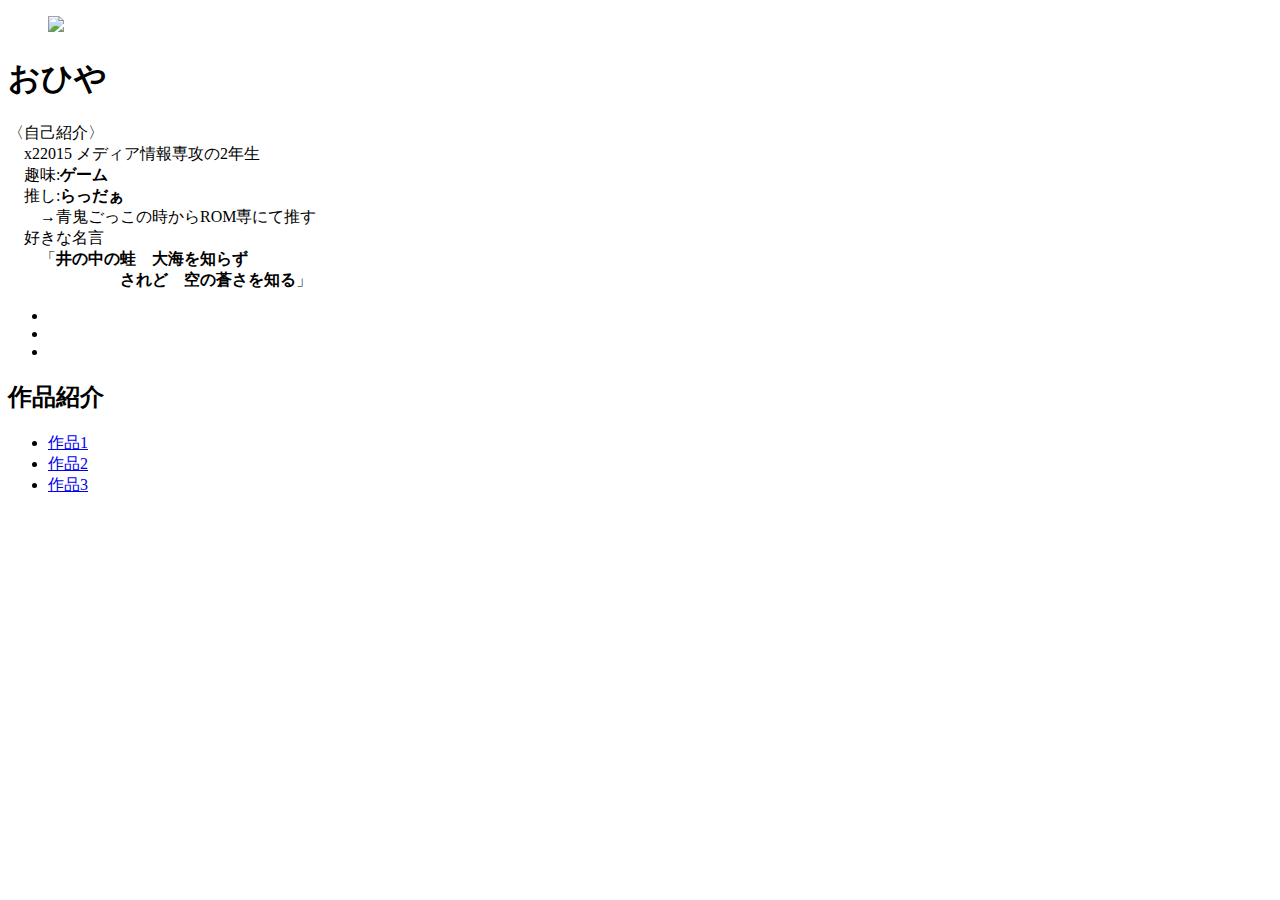
==== index.html @ e809bf5b "Update index.html" ====
<!DOCTYPE html>
<html lang="ja">
<head>
  <meta charset="UTF-8">
  <meta http-equiv="X-UA-Compatible" content="IE=edge">
  <meta name="viewport" content="width=device-width, initial-scale=1.0">
  <meta name="robots" content="noindex,nofollow">
  <link rel="stylesheet" href="01.css">
  <link rel="stylesheet" href="https://unpkg.com/@phosphor-icons/web@2.0.3/src/bold/style.css">
  <title>x22015_018</title>
</head>
<body>
    <main>
        <div class="my-photo">
            <figure>
                <img src="zira-ti.png">
                <span class="circle1"></span>
                <span class="circle2"></span>
                <span class="circle3"></span>
              </figure>
            
        </div>
        <h1 class="my-name">おひや</h1>
        <p class="my-texts">
            〈自己紹介〉<br>
            　x22015 メディア情報専攻の2年生<br>
            　趣味:<strong>ゲーム</strong><br>
            　推し:<strong>らっだぁ</strong><br>
            　　→青鬼ごっこの時からROM専にて推す<br>
            　好きな名言<br>
            　　「<strong>井の中の蛙　大海を知らず</strong><br>
            　　　　　　　<strong>されど　空の蒼さを知る</strong>」
        </p>
        <ul class="my-social">
            <li><a href="mailto:x22015xx@aitech.ac.jp"target="_blank"><i class="ph-bold ph-paper-plane-tilt"></i></a></li>
            <li><a href="https://twitter.com/Ohiya_water0707"target="_blank"><i class="ph-bold ph-twitter-logo"></i></a></li>
            <li><a href="https://www.instagram.com/ohiya_oyu0707/"target="_blank"><i class="ph-bold ph-instagram-logo"></i></a></li>
        </ul>
        <section class="my-works">
            <h2>作品紹介</h2>
            <ul class="works-list">
                <li><a href="https://example.com/work1" target="_blank">作品1</a></li>
                <li><a href="https://example.com/work2" target="_blank">作品2</a></li>
                <li><a href="https://example.com/work3" target="_blank">作品3</a></li>
            </ul>
        </section>
    </main>
</body>
<div class="background-filter"></div>
</html>
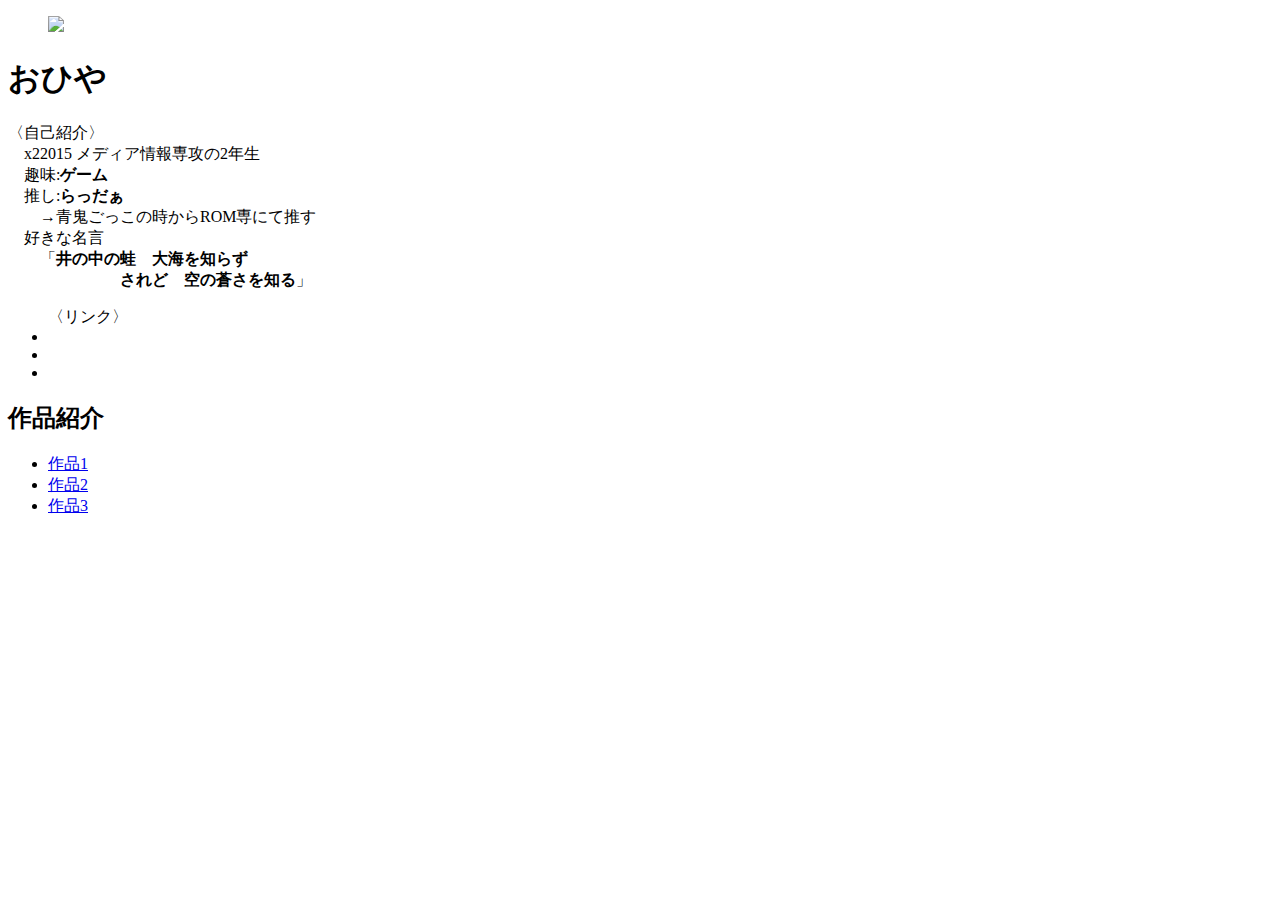
==== commit 156d7c3c: "Update index.html" ====
--- a/index.html
+++ b/index.html
@@ -32,7 +32,8 @@
             　　　　　　　<strong>されど　空の蒼さを知る</strong>」
         </p>
         <ul class="my-social">
-            <li><a href="mailto:x22015xx@aitech.ac.jp"target="_blank"><i class="ph-bold ph-paper-plane-tilt"></i></a></li>
+            〈リンク〉<br>
+            <li><a href="mailto:x22015xx@aitech.ac.jp"target="_blank"><i class="ph-bold ph-paper-plane-logo"></i></a></li>
             <li><a href="https://twitter.com/Ohiya_water0707"target="_blank"><i class="ph-bold ph-twitter-logo"></i></a></li>
             <li><a href="https://www.instagram.com/ohiya_oyu0707/"target="_blank"><i class="ph-bold ph-instagram-logo"></i></a></li>
         </ul>
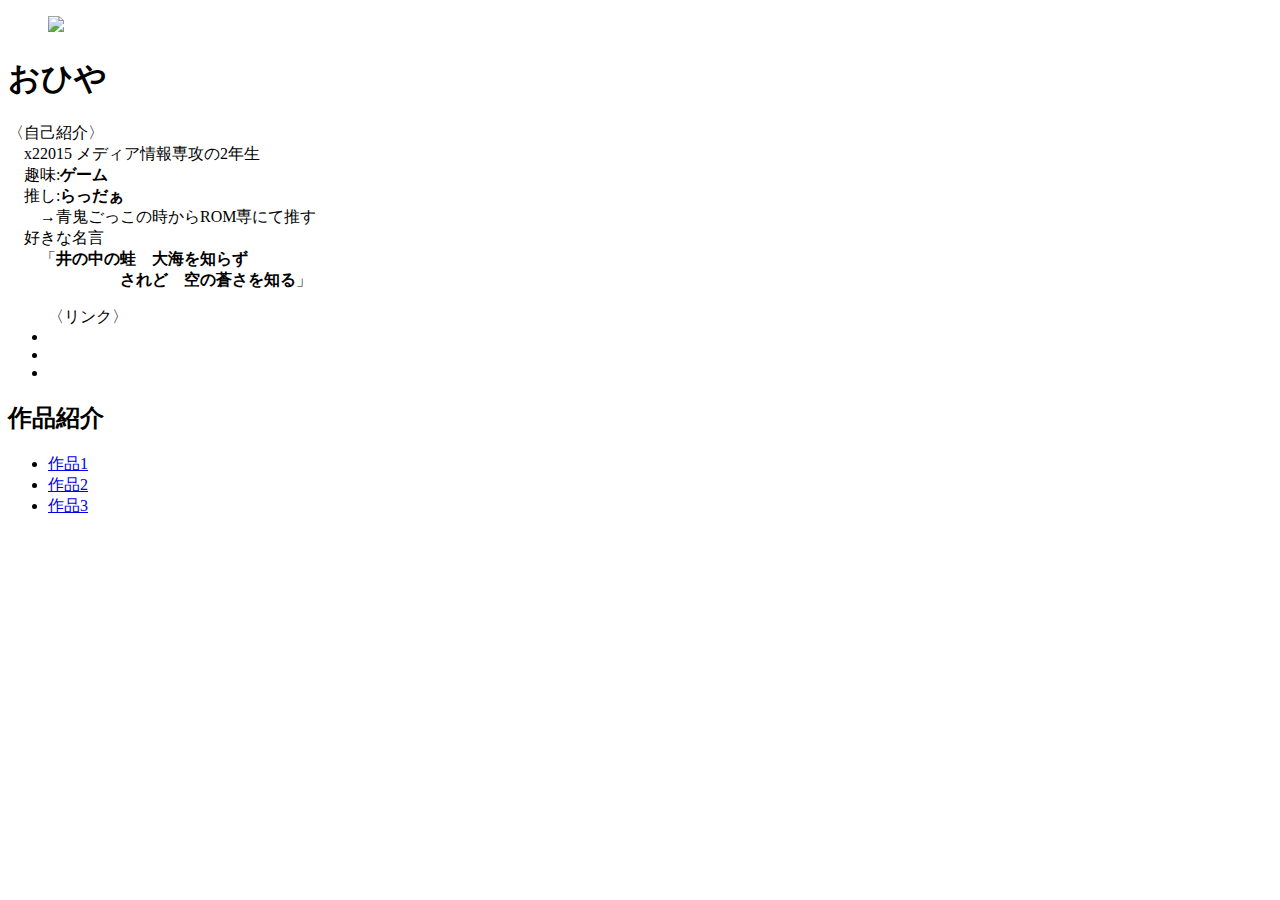
==== commit d343f4b1: "Update index.html" ====
--- a/index.html
+++ b/index.html
@@ -33,7 +33,7 @@
         </p>
         <ul class="my-social">
             〈リンク〉<br>
-            <li><a href="mailto:x22015xx@aitech.ac.jp"target="_blank"><i class="ph-bold ph-paper-plane-logo"></i></a></li>
+            <li><a href="mailto:x22015xx@aitech.ac.jp"target="_blank"><i class="ph-bold ph-paper-plane-tilt"></i></a></li>
             <li><a href="https://twitter.com/Ohiya_water0707"target="_blank"><i class="ph-bold ph-twitter-logo"></i></a></li>
             <li><a href="https://www.instagram.com/ohiya_oyu0707/"target="_blank"><i class="ph-bold ph-instagram-logo"></i></a></li>
         </ul>
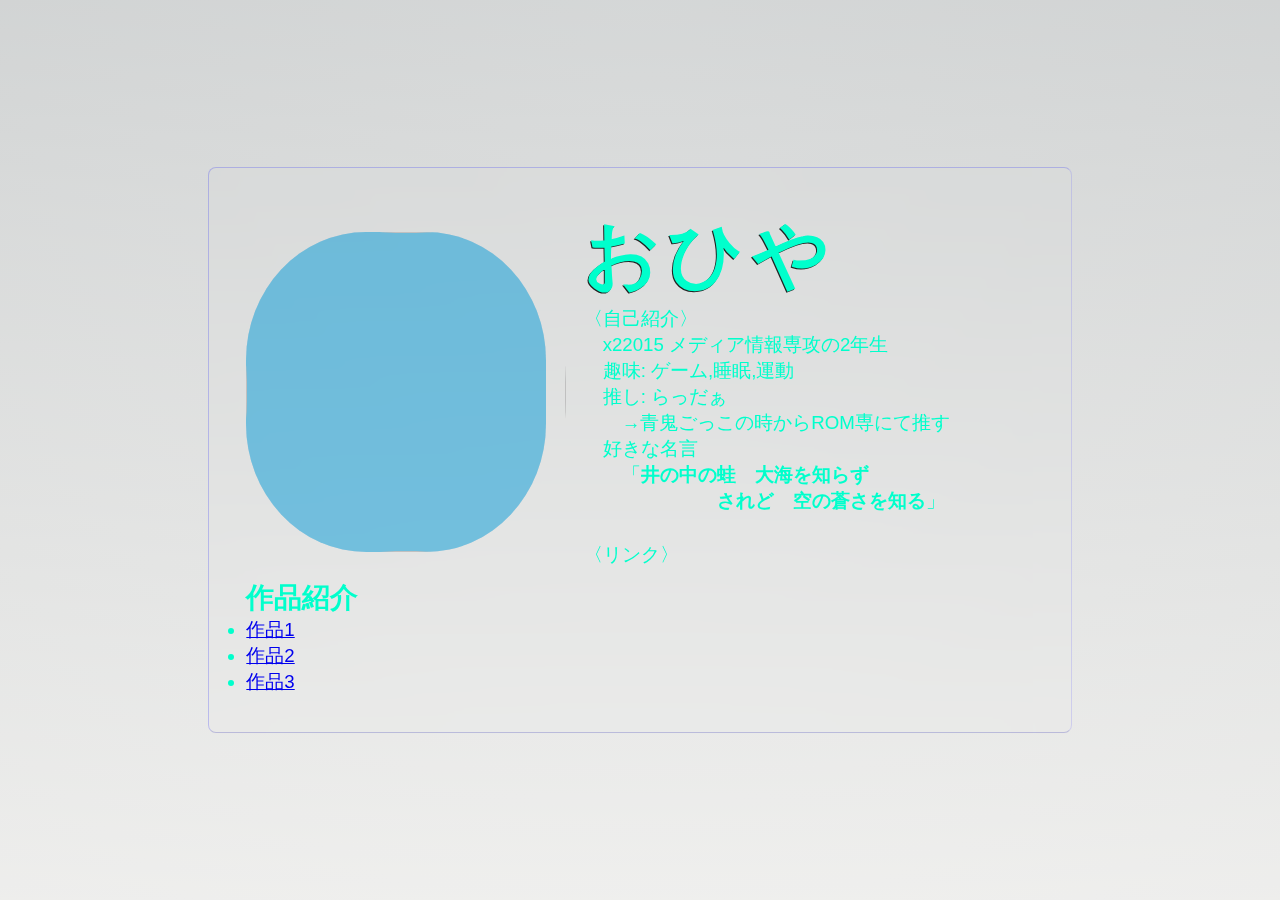
==== commit b1a65ad3: "Update index.html" ====
--- a/index.html
+++ b/index.html
@@ -22,17 +22,18 @@
         </div>
         <h1 class="my-name">おひや</h1>
         <p class="my-texts">
-            〈自己紹介〉<br>
+        〈自己紹介〉<br>
             　x22015 メディア情報専攻の2年生<br>
-            　趣味:<strong>ゲーム</strong><br>
-            　推し:<strong>らっだぁ</strong><br>
+            　趣味: ゲーム,睡眠,運動<br>
+            　推し: らっだぁ<br>
             　　→青鬼ごっこの時からROM専にて推す<br>
             　好きな名言<br>
             　　「<strong>井の中の蛙　大海を知らず</strong><br>
             　　　　　　　<strong>されど　空の蒼さを知る</strong>」
         </p>
         <ul class="my-social">
-            〈リンク〉<br>
+            〈リンク〉
+            <br>
             <li><a href="mailto:x22015xx@aitech.ac.jp"target="_blank"><i class="ph-bold ph-paper-plane-tilt"></i></a></li>
             <li><a href="https://twitter.com/Ohiya_water0707"target="_blank"><i class="ph-bold ph-twitter-logo"></i></a></li>
             <li><a href="https://www.instagram.com/ohiya_oyu0707/"target="_blank"><i class="ph-bold ph-instagram-logo"></i></a></li>
--- a/01.css
+++ b/01.css
@@ -0,0 +1,220 @@
+/* 全ての要素（疑似要素含む）を対象とする */
+*, *::before, *::after {
+    margin: 0; /* 外部余白のリセット */
+    padding: 0; /* 内部余白のリセット */
+    box-sizing: border-box; /* widthやheightなどのサイズ指定をボーダーを含んだサイズで指定できるように変更 */
+  }
+  
+  /* Webページ全体の設定を記載 */
+  :root { /* htmlを指定した場合と同じような意味合いです */
+    /* 書体の設定 */
+    font-family: -apple-system, BlinkMacSystemFont, "Helvetica Neue", YuGothic, "ヒラギノ角ゴ ProN W3", Hiragino Kaku Gothic ProN, Arial, "メイリオ", Meiryo, sans-serif;
+    /* 日本語の字詰を自動カーニングするように設定 */
+    font-feature-settings: "palt";
+    /* 標準の文字サイズを指定 */
+    font-size: 14pt;
+  
+    /* 文字の色を変数に入れておく */
+    --text-color: #00ffcc;
+  }
+
+  body {
+    background-image: url("hana.jpg");  /* 背景画像設定 */
+    background-size: cover; /* 背景画像のサイズを全体にフィットするように設定 */
+    background-attachment: fixed; /* 背景画像をスクロールしても同じ位置になるように設定 */
+    background-position: center center; /* 背景画像の配置が中央配置になるように設定 */
+    
+    display: grid; /* grid表示化 */
+    place-items: center; /* bodyタグ直下に配置される要素を中央配置させる（grid表示化が必要） */
+  
+    min-height: 100vh; /* 最低高さを表示領域の100%に設定（vh:ビューハイト） */
+  
+    color: var(--text-color); /* ドキュメント全体の文字色を設定 varは変数を使用するときに使います */
+  }
+
+  main {
+    display: grid; /* grid表示化 */
+    /* Grid表示のコンテンツ配置テンプレートを作成する */
+    grid-template: "photo   name   " auto
+                   "photo   texts  " auto
+                   "photo   social " auto
+                   / 300px minmax(300px, 450px);
+    gap: 0 2rem;  /* コンテンツ配置の隙間サイズを指定（行間:0,列間:2文字分） */
+  
+    padding: 2rem;  /* 内側余白を2文字分 */
+    max-width: 90%; /*親要素（body）の90%が最大横幅となるように調整（小さい画面への配慮） */
+  
+    
+    backdrop-filter: blur(20px);  /* 背景をすりガラス状に設定 */
+    border: 1px solid rgba(4, 0, 254, 0.2); /* 枠線をさりげなく指定 */
+    border-right-color: rgba(99, 97, 253, 0.2); /* 枠線の色をさりげなく指定 */
+    border-bottom-color: rgba(3, 0, 163, 0.2);  /* 枠線の色をさりげなく指定 */
+    border-radius: 8px; /* 角丸8px */
+  }
+  
+  /* モバイルでの表示時にレイアウトを変更する（同じ詳細度で後から指定されたものが優先されることを利用） */
+  @media screen and (width < 896px) { /* 画面幅が896px未満の場合、下記CSSを使用する */
+    main {
+      /* モバイル表示用のGrid表示のコンテンツ配置テンプレートに変更する */
+      grid-template: "photo  " auto
+                     "name   " auto
+                     "texts  " auto
+                     "social " auto
+                     / auto;
+      gap: 1rem 0;  /* コンテンツ配置の隙間サイズを変更（行間:1文字分,列間:0） */
+  
+      margin: 4rem 0; /* 外側の余白上下4文字分付ける（左右は0） */
+    }
+  }
+
+  /* class="my-photo" */
+.my-photo {
+    grid-area: photo;  /* Gridテンプレートの「photo」に配置 */
+    align-self: center; /* 内部の上下配置を中央寄せにする */
+  }
+  
+  /* class="my-photo" の中の img */
+  .my-photo img {
+    display: block; /* 画像自体を箱として表示させる */
+    width: 320px; /* 横幅の設定 */
+    height: 320px; /* 高さの設定 */
+    border-radius: 150px; /* 角丸を縦横のサイズの半分以上の値を指定することで正方形の画像は円にくり抜かれる、99999pxなどでもOK */
+  }
+  
+  /* モバイルでの表示時にサイズを調整する */
+  @media screen and (width < 896px) { /* 画面幅が896px未満の場合、下記CSSを使用する */
+    .my-photo img {
+      width: 70vw; /* 横幅の設定を画面横サイズの70% */
+      height: 70vw; /* 高さの設定を画面横サイズの70% */
+    }
+  }
+
+  .my-name {
+    grid-area: name; /* mainタグのGridテンプレートの「name」に配置 */
+    font-size: 4rem; /* 文字サイズを基準サイズの400%とする */
+    text-shadow: -1px 1px 0 #232323; /* 文字の影をさりげなく入れ、ちょっとだけ立体っぽく見せる */
+    letter-spacing: 0.1em; /* 字間を0.1文字分開ける */
+  }
+  /* モバイルでの表示時にレイアウトを変更する */
+  @media screen and (width < 896px) { /* 画面幅が896px未満の場合、下記CSSを使用する */
+    .my-name {
+      font-size: 13.5vw; /* 文字サイズを画面サイズの13.5％幅とする */
+      text-align: center; /* 文字の配置をセンタリングする */
+    }
+  }
+  
+  .my-texts {
+    grid-area: texts; /* mainタグのGridテンプレートの「texts」に配置 */
+  }
+
+  .my-social {
+    grid-area: social;  /* mainタグのGridテンプレートの「social」に配置 */
+    list-style: none; /* リストの・が邪魔なので消します */
+    display: flex; /* .my-social内部をフレキシブル表示に切り替え（標準で横並びになります） */
+    margin-top: 1.5rem; /* 上部に1.5文字分の外部余白を設定 */
+  }
+
+  /* class="my-social"の中のli */
+.my-social li {
+    line-height: 1; /* 文字高さを1文字分とする */
+    margin-right: 1rem; /* 右側に1文字分の外側余白をつける */
+    font-size: 2rem; /* アイコン(文字)のサイズを2文字分とする */
+  }
+
+  /* class="my-social"の中のliの中のa */
+  .my-social li a {
+    display: inline-block; /* リンクテキストをインラインブロック要素として表示 */
+    text-decoration: none;  /* リンクテキストの装飾をなくす */
+    color: var(--text-color);  /* 文字色をデフォルトのリンクカラーからこの文書の文字色へ変更 */
+    cursor: pointer; /* この要素にマウスオーバーしたとき、マウスカーソルを指に変更 */
+    /* 変更 : transition: 1s color; ↓に変更 */
+    transition: 0.5s transform, 0.5s color;
+  
+    /* 下記追加分 */
+    /* 文字の背景にグラデーションを設定しておきます。（現時点ではcolorに色が付いているので、このグラデーションは見えません。） */
+    background-image: linear-gradient(to right, #eea2a2 0%, #bbc1bf 19%, #57c6e1 42%, #b49fda 79%, #7ac5d8 100%);
+    -webkit-background-clip: text;
+    background-clip: text;
+  }
+
+  /* class="my-social"の中のliの中のaにマウスカーソルが乗った時 */
+.my-social li a:hover {
+    color: transparent; /* 背景に設定したグラデーションが表示されるように文字色を透明（transparent）にする */
+    transform: scale(1.5); /* 要素を1.5倍に変形させます */
+  }
+
+  /* bodyとmainの間に差し込まれるフィルタ要素 */
+.background-filter {
+    width: 100%;  /* bodyタグと同じ大きさにする */
+    height: 100%;  /* bodyタグと同じ大きさにする */
+    position: fixed; /* bodyタグの開始位置を基準として、位置を固定します */
+    top: 0; /* bodyタグの開始位置を基準として、位置を固定します */
+    left: 0; /* bodyタグの開始位置を基準として、位置を固定します */
+  
+    z-index: -1; /* フィルタ要素自体の重ね合わせ位置を最下部にする（bodyの上、mainの下） */
+  
+    /* 背景色と背景グラデーションの設定 */
+    background-color: #E4E4E1;
+    background-image: radial-gradient(at top center, rgba(255,255,255,0.03) 0%, rgba(0,0,0,0.03) 100%), linear-gradient(to top, rgba(255,255,255,0.1) 0%, rgba(143,152,157,0.60) 100%);
+      background-blend-mode: normal, multiply;
+    background-attachment: fixed;
+  
+    /* 透明度の設定 */
+    opacity: 0.5;
+  }
+
+  .my-photo figure {
+    position: relative; /* 縁取り要素を追加する前に、親コンテナ(figure)の配置方法を相対配置に変更 */
+  }
+  .circle1,
+  .circle2,
+  .circle3 {
+    position: absolute; /* 縁取り要素は絶対配置（基準位置は、これらの要素から親を辿って最初にposition:relativeが設定されている箇所になります。なければbodyが基準です。） */
+    top: 0; /* .my-photoの開始位置と揃える */
+    width: 100%;
+    height: 100%;
+    border-radius: 40%; /* 40%の角丸めで歪な形を作成しておく */
+    z-index: -1; /* 画像と背景の間に重ねる */
+  }
+  
+  /* rotationという名前のアニメーションを作成 */
+@keyframes rotation {
+    from {  /* 開始時点の装飾 */
+      transform: rotate(0deg);  /* 変形操作の内、回転0度 */
+    }
+  
+    to {  /* 終了時点の装飾 */
+      transform: rotate(360deg); /* 変形操作の内、回転360度 */
+    }
+  }
+
+  .circle1 {
+    opacity: 0.1; /* 透明度 */
+    background: rgb(0, 8, 255); /* 縁取りの色設定 */
+    transform-origin: 50% 47%;  /* transformの基準位置を変更 */
+    animation: rotation 5s infinite linear; /* rotationアニメーションの秒数と繰り返し、変化を線形に変更 */
+  }
+  
+  .circle2 {
+    opacity: 0.3;
+    background: rgb(0, 140, 172);
+    transform-origin: 52% 48%;
+    animation: rotation 12s infinite linear;
+  }
+  
+  .circle3 {
+    opacity: 0.2;
+    background: rgb(0, 217, 255);
+    transform-origin: 48% 52%;
+    animation: rotation 8s infinite linear;
+  }
+
+  .title1{
+    color: #ff6600; 
+  }
+  .title2{
+    color: #ff6600; 
+  }
+  .title3{
+    color: #ff6600; 
+  }
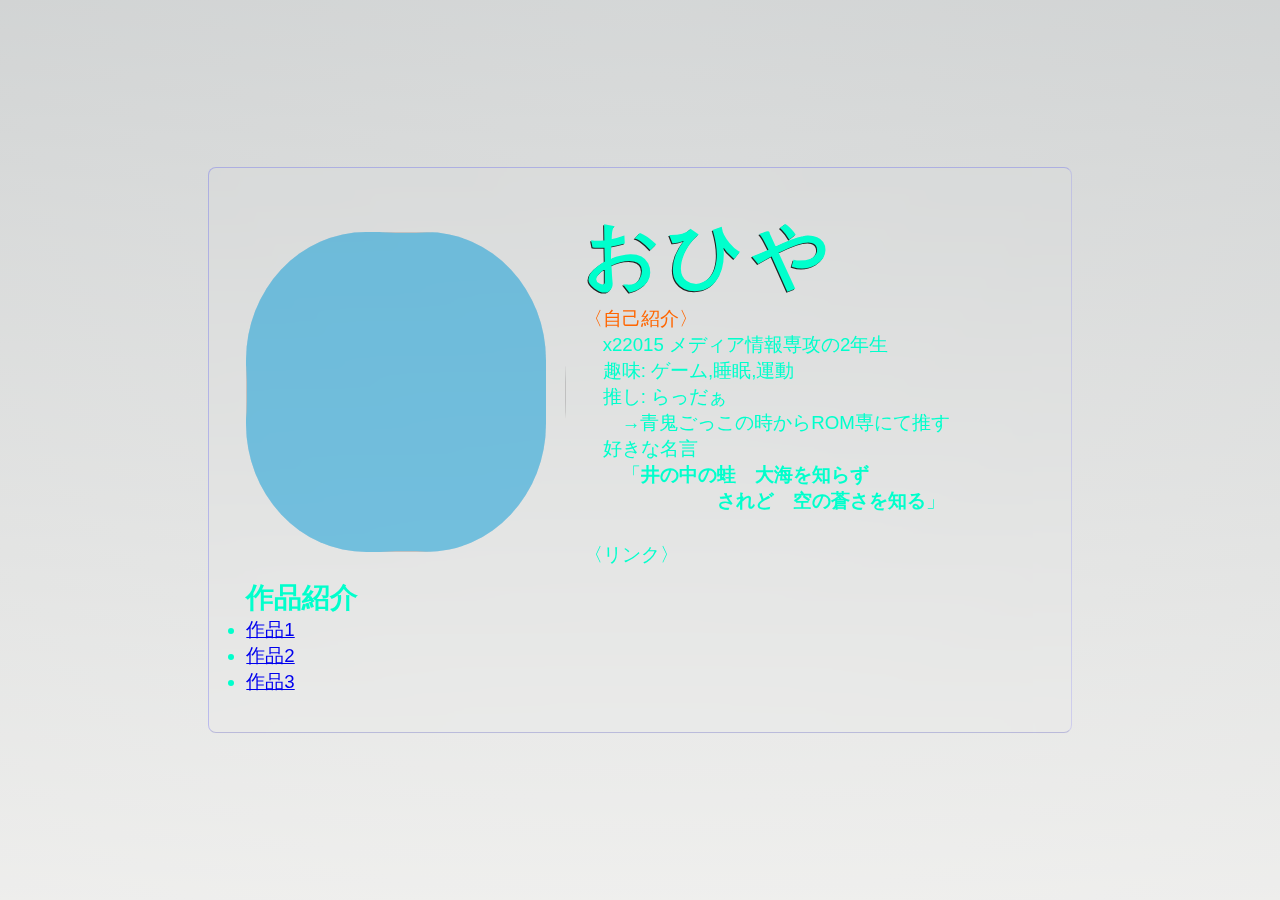
==== commit b9b44690: "Update index.html" ====
--- a/index.html
+++ b/index.html
@@ -22,7 +22,7 @@
         </div>
         <h1 class="my-name">おひや</h1>
         <p class="my-texts">
-        〈自己紹介〉<br>
+            <span class="title1">〈自己紹介〉</span><br>
             　x22015 メディア情報専攻の2年生<br>
             　趣味: ゲーム,睡眠,運動<br>
             　推し: らっだぁ<br>
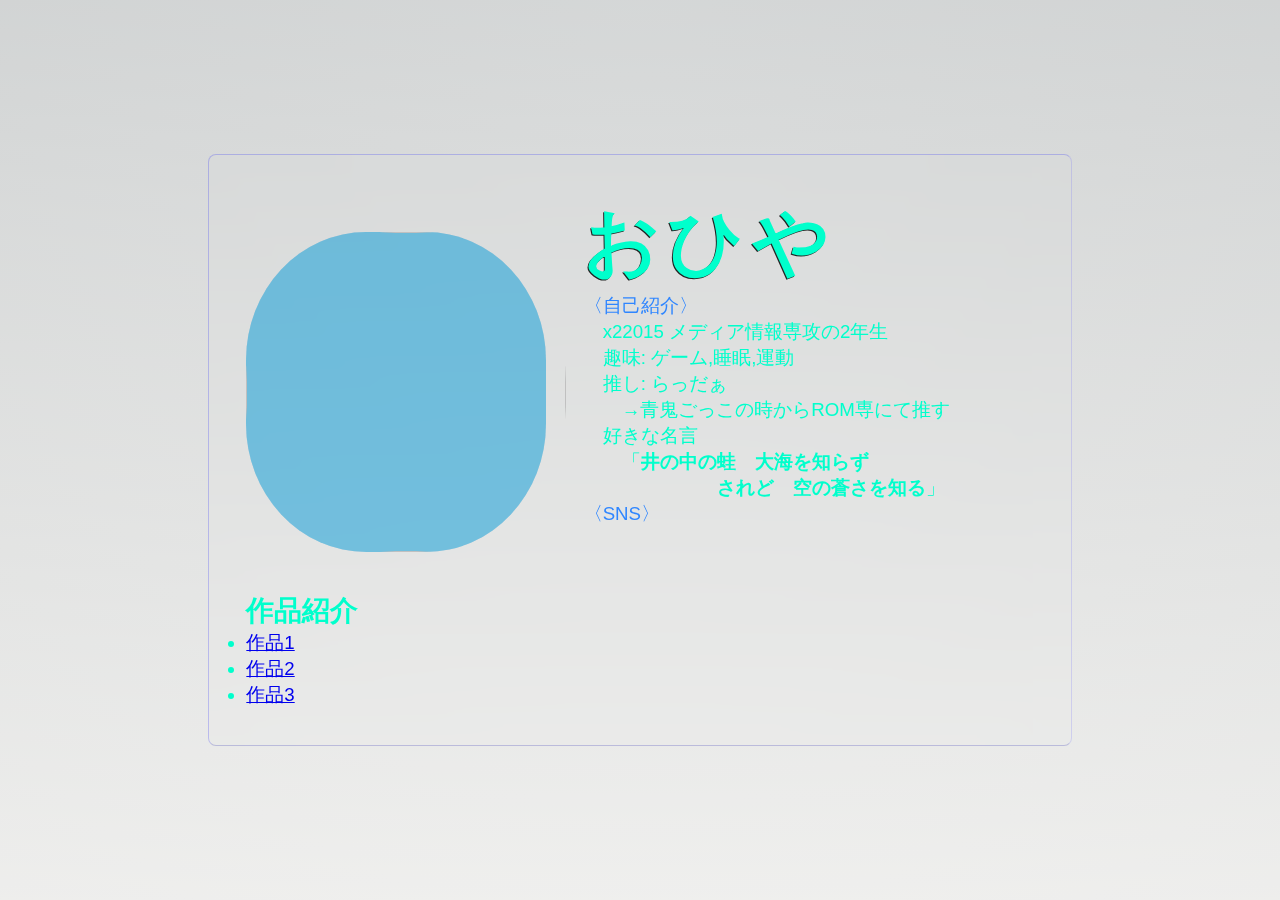
==== commit 5c9c0f22: "Update index.html" ====
--- a/index.html
+++ b/index.html
@@ -22,18 +22,17 @@
         </div>
         <h1 class="my-name">おひや</h1>
         <p class="my-texts">
-            <span class="title1">〈自己紹介〉</span><br>
+            <span class="title">〈自己紹介〉</span><br>
             　x22015 メディア情報専攻の2年生<br>
             　趣味: ゲーム,睡眠,運動<br>
             　推し: らっだぁ<br>
             　　→青鬼ごっこの時からROM専にて推す<br>
             　好きな名言<br>
             　　「<strong>井の中の蛙　大海を知らず</strong><br>
-            　　　　　　　<strong>されど　空の蒼さを知る</strong>」
+            　　　　　　　<strong>されど　空の蒼さを知る</strong>」<br>
+            <span class="title">〈SNS〉</span>
         </p>
         <ul class="my-social">
-            〈リンク〉
-            <br>
             <li><a href="mailto:x22015xx@aitech.ac.jp"target="_blank"><i class="ph-bold ph-paper-plane-tilt"></i></a></li>
             <li><a href="https://twitter.com/Ohiya_water0707"target="_blank"><i class="ph-bold ph-twitter-logo"></i></a></li>
             <li><a href="https://www.instagram.com/ohiya_oyu0707/"target="_blank"><i class="ph-bold ph-instagram-logo"></i></a></li>
--- a/01.css
+++ b/01.css
@@ -209,12 +209,7 @@
     animation: rotation 8s infinite linear;
   }
 
-  .title1{
-    color: #ff6600; 
-  }
-  .title2{
-    color: #ff6600; 
-  }
-  .title3{
-    color: #ff6600; 
-  }
+  .title{
+    color: #2f86ff; 
+  }
+  
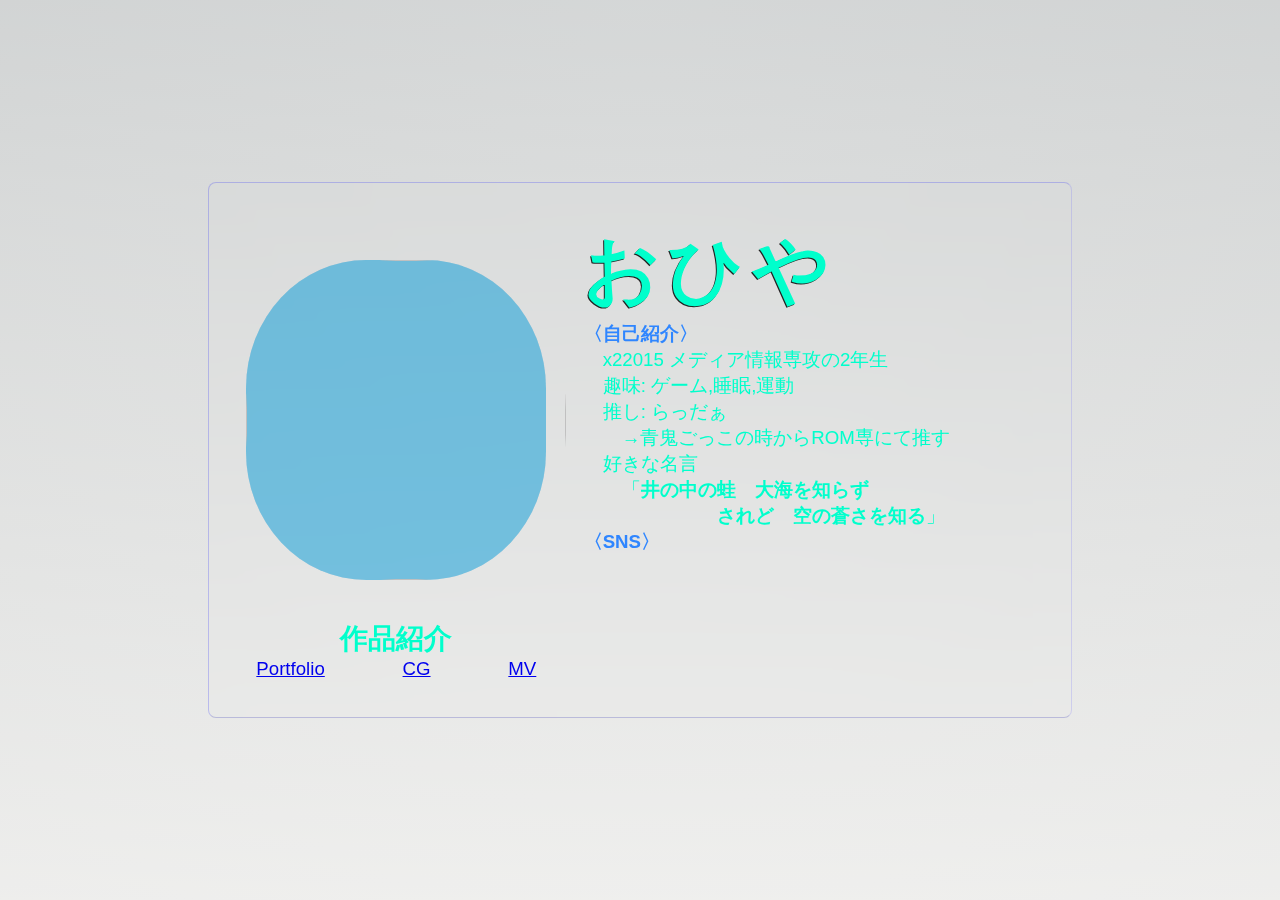
==== commit 461572f5: "Update index.html" ====
--- a/index.html
+++ b/index.html
@@ -22,7 +22,7 @@
         </div>
         <h1 class="my-name">おひや</h1>
         <p class="my-texts">
-            <span class="title">〈自己紹介〉</span><br>
+            <span class="title1"><strong>〈自己紹介〉</strong></span><br>
             　x22015 メディア情報専攻の2年生<br>
             　趣味: ゲーム,睡眠,運動<br>
             　推し: らっだぁ<br>
@@ -30,7 +30,7 @@
             　好きな名言<br>
             　　「<strong>井の中の蛙　大海を知らず</strong><br>
             　　　　　　　<strong>されど　空の蒼さを知る</strong>」<br>
-            <span class="title">〈SNS〉</span>
+            <span class="title1"><strong>〈SNS〉</strong></span>
         </p>
         <ul class="my-social">
             <li><a href="mailto:x22015xx@aitech.ac.jp"target="_blank"><i class="ph-bold ph-paper-plane-tilt"></i></a></li>
@@ -40,9 +40,9 @@
         <section class="my-works">
             <h2>作品紹介</h2>
             <ul class="works-list">
-                <li><a href="https://example.com/work1" target="_blank">作品1</a></li>
-                <li><a href="https://example.com/work2" target="_blank">作品2</a></li>
-                <li><a href="https://example.com/work3" target="_blank">作品3</a></li>
+                <li><a href="sakuhinn1.html" target="_blank">Portfolio</a></li>
+                <li><a href="https://example.com/work2" target="_blank">CG</a></li>
+                <li><a href="https://example.com/work3" target="_blank">MV</a></li>
             </ul>
         </section>
     </main>
--- a/01.css
+++ b/01.css
@@ -209,7 +209,25 @@
     animation: rotation 8s infinite linear;
   }
 
-  .title{
+  .title1{
     color: #2f86ff; 
   }
-  
+  .my-works {
+    text-align: center;
+  } 
+
+  .works-list {
+    list-style: none;
+    padding: 0;
+    display: flex;
+    justify-content: space-around;
+    align-items: center;
+  }
+
+  .works-list li {
+    margin: 0 10px;
+  }
+
+  .works-list li:nth-child(2) {
+    margin: 0 auto;
+  }
